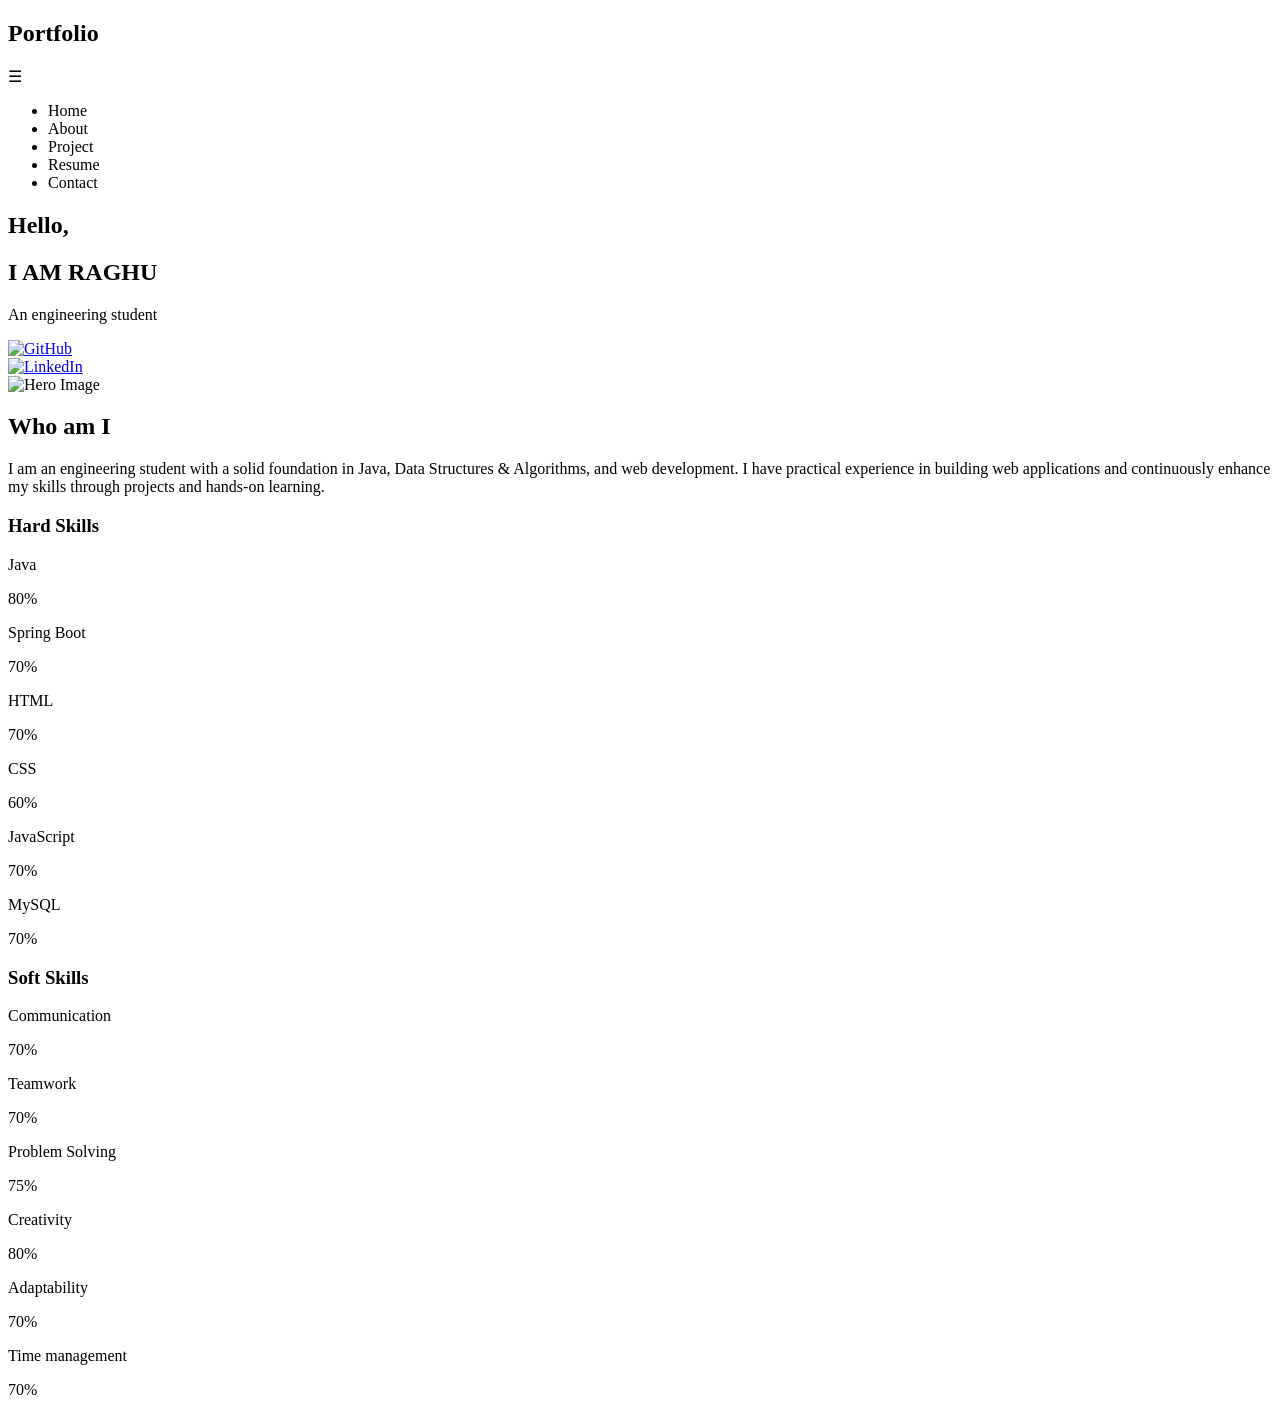
==== OneDrive/Documents/myportfolio/src/main/resources/templates/index.html @ 76b06c36 "22-08-2025" ====
<!DOCTYPE html>
<html lang="en" xmlns:th="http://www.thymeleaf.org">
<head>
  <meta charset="UTF-8" />
  <meta name="viewport" content="width=device-width, initial-scale=1.0"/>
  <title>Portfolio</title>
  
   <link rel="icon" type="image/jpeg" th:href="@{/images/fevical.WEBP}" />
  <link rel="stylesheet" th:href="@{/css/style.css}" />
</head>
<body>

  <!-- Navigation Bar -->
  <nav class="navbar">
    <h2 class="navbar-title">Portfolio</h2> <!-- Added title -->
    <div class="hamburger" id="hamburger">&#9776;</div>
    <ul class="nav-menu" id="nav-menu">
      <li><a th:href="@{/}" class="active">Home</a></li>
      <li><a th:href="@{/about}">About</a></li>
      <li><a th:href="@{/project}">Project</a></li>
      <li><a th:href="@{/resume}">Resume</a></li>
      <li><a th:href="@{/contact}">Contact</a></li>
    </ul>
  </nav>

  <!-- Hero Section -->
  <section id="home" class="main-section">
    <div class="hero-container">
      <div class="main-text">
        <h2>Hello,</h2>
        <h1>I AM RAGHU</h1>
        <p>An engineering student</p>
        <div class="social-links">
          <div class="social-links1">
            <a href="https://github.com/raghavendra-tunkarapalli" target="_blank" aria-label="GitHub">
              <img th:src="@{/images/github.png}" alt="GitHub" class="github-icon">
            </a>
          </div>
          <div class="social-links2">
            <a href="https://www.linkedin.com/in/raghavendra-tunkarapalli/" target="_blank" aria-label="LinkedIn">
              <img th:src="@{/images/linkedin.webp}" alt="LinkedIn" class="linkedin-icon">
            </a>
          </div>
        </div>
      </div>

      <!-- Updated hero image wrapper for blob effect -->
      <div class="hero-image-wrapper">
        <img th:src="@{/images/index-main-image.png}" alt="Hero Image" class="hero-image" />
      </div>
    </div>
  </section>

  

  <!-- About Section -->
  <section id="about" class="index-about-section">
    <div class="index-about-container">
      <h2>Who am I</h2>
        <p>
          I am an engineering student with a solid foundation in Java, Data Structures & Algorithms, and web development. I have practical experience in building web applications and continuously enhance my skills through projects and hands-on learning.
        </p>
        <div class="skills-section">
  <!-- Hard Skills (Left) -->
  <div class="hard-skill-container">
    <h3>Hard Skills</h3>
    <p class="hard-skill-name">Java</p>
    <div class="hard-skill-bar">
      <div class="hard-skill-fill" style="width: 80%;">
        <span class="hard-skill-percent">80%</span>
      </div>
    </div>

    <p class="hard-skill-name">Spring Boot</p>
    <div class="hard-skill-bar">
      <div class="hard-skill-fill" style="width: 70%;">
        <span class="hard-skill-percent">70%</span>
      </div>
    </div>

    <p class="hard-skill-name">HTML</p>
    <div class="hard-skill-bar">
      <div class="hard-skill-fill" style="width: 70%;">
        <span class="hard-skill-percent">70%</span>
      </div>
    </div>

    <p class="hard-skill-name">CSS</p>
    <div class="hard-skill-bar">
      <div class="hard-skill-fill" style="width: 60%;">
        <span class="hard-skill-percent">60%</span>
      </div>
    </div>

    <p class="hard-skill-name">JavaScript</p>
    <div class="hard-skill-bar">
      <div class="hard-skill-fill" style="width: 70%;">
        <span class="hard-skill-percent">70%</span>
      </div>
    </div>
    <p class="hard-skill-name">MySQL</p>
    <div class="hard-skill-bar">
      <div class="hard-skill-fill" style="width: 70%;">
        <span class="hard-skill-percent">70%</span>
      </div>
    </div>
  </div>

  <!-- Soft Skills (Right) -->
  <div class="soft-skill-container">
    <h3>Soft Skills</h3>
    <p class="soft-skill-name">Communication</p>
    <div class="soft-skill-bar">
      <div class="soft-skill-fill" style="width: 70%;">
        <span class="soft-skill-percent">70%</span>
      </div>
    </div>

    <p class="soft-skill-name">Teamwork</p>
    <div class="soft-skill-bar">
      <div class="soft-skill-fill" style="width: 70%;">
        <span class="soft-skill-percent">70%</span>
      </div>
    </div>

    <p class="soft-skill-name">Problem Solving</p>
    <div class="soft-skill-bar">
      <div class="soft-skill-fill" style="width: 75%;">
        <span class="soft-skill-percent">75%</span>
      </div>
    </div>

    <p class="soft-skill-name">Creativity</p>
    <div class="soft-skill-bar">
      <div class="soft-skill-fill" style="width: 80%;">
        <span class="soft-skill-percent">80%</span>
      </div>
    </div>

    <p class="soft-skill-name">Adaptability</p>
    <div class="soft-skill-bar">
      <div class="soft-skill-fill" style="width: 70%;">
        <span class="soft-skill-percent">70%</span>
      </div>
    </div>
    <p class="soft-skill-name">Time management</p>
    <div class="soft-skill-bar">
      <div class="soft-skill-fill" style="width: 70%;">
        <span class="soft-skill-percent">70%</span>
      </div>
    </div>
  </div>
</div>


      
    </div>
  </section>

  <!-- Link to External JavaScript File -->
  <script th:src="@{/js/script.js}"></script>
</body>
</html>
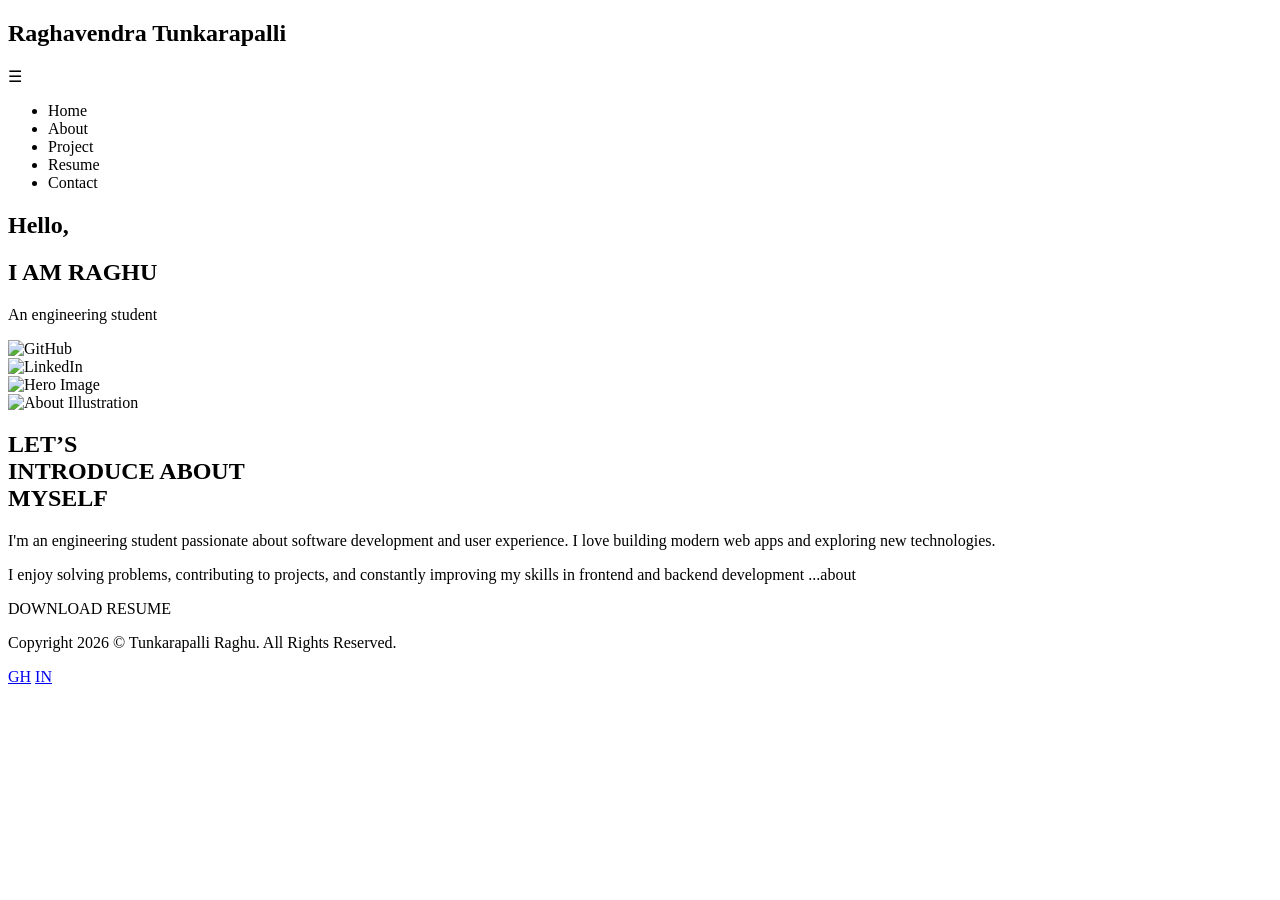
==== commit be1303eb: "Replace old version with new Spring Boot application" ====
--- a/OneDrive/Documents/myportfolio/src/main/resources/templates/index.html
+++ b/OneDrive/Documents/myportfolio/src/main/resources/templates/index.html
@@ -12,7 +12,7 @@
 
   <!-- Navigation Bar -->
   <nav class="navbar">
-    <h2 class="navbar-title">Portfolio</h2> <!-- Added title -->
+    <h2 class="navbar-title">Raghavendra Tunkarapalli</h2> <!-- Added title -->
     <div class="hamburger" id="hamburger">&#9776;</div>
     <ul class="nav-menu" id="nav-menu">
       <li><a th:href="@{/}" class="active">Home</a></li>
@@ -30,18 +30,15 @@
         <h2>Hello,</h2>
         <h1>I AM RAGHU</h1>
         <p>An engineering student</p>
-        <div class="social-links">
-          <div class="social-links1">
-            <a href="https://github.com/raghavendra-tunkarapalli" target="_blank" aria-label="GitHub">
-              <img th:src="@{/images/github.png}" alt="GitHub" class="github-icon">
-            </a>
-          </div>
-          <div class="social-links2">
-            <a href="https://www.linkedin.com/in/raghavendra-tunkarapalli/" target="_blank" aria-label="LinkedIn">
-              <img th:src="@{/images/linkedin.webp}" alt="LinkedIn" class="linkedin-icon">
-            </a>
-          </div>
-        </div>
+<div class="social-links-main">
+  <div class="social-links1">
+    <img th:src="@{/images/github.png}" alt="GitHub" class="github-icon">
+  </div>
+  <div class="social-links2">
+    <img th:src="@{/images/linkedin.webp}" alt="LinkedIn" class="linkedin-icon">
+  </div>
+</div>
+
       </div>
 
       <!-- Updated hero image wrapper for blob effect -->
@@ -51,111 +48,45 @@
     </div>
   </section>
 
-  
-
-  <!-- About Section -->
-  <section id="about" class="index-about-section">
-    <div class="index-about-container">
-      <h2>Who am I</h2>
+    <!-- About Section -->
+  <section class="index-first-section">
+    <div class="index-first-container">
+      <div class="index-left">
+        <img th:src="@{/images/index-image1.png}" alt="About Illustration" />
+      </div>
+      <div class="index-right">
+        <h2>LET’S<br><span>INTRODUCE ABOUT<br>MYSELF</span></h2>
         <p>
-          I am an engineering student with a solid foundation in Java, Data Structures & Algorithms, and web development. I have practical experience in building web applications and continuously enhance my skills through projects and hands-on learning.
+          I'm an engineering student passionate about software development and user experience.
+          I love building modern web apps and exploring new technologies.
         </p>
-        <div class="skills-section">
-  <!-- Hard Skills (Left) -->
-  <div class="hard-skill-container">
-    <h3>Hard Skills</h3>
-    <p class="hard-skill-name">Java</p>
-    <div class="hard-skill-bar">
-      <div class="hard-skill-fill" style="width: 80%;">
-        <span class="hard-skill-percent">80%</span>
+        <p>
+          I enjoy solving problems, contributing to projects, and constantly improving my skills in frontend and backend development
+          <a th:href="@{/about}">...about</a>
+        </p>
+        <a th:href="@{/RaghavendraTunkarapalli.pdf}" download class="btn-download">
+          DOWNLOAD RESUME
+        </a>
       </div>
     </div>
+  </section>
 
-    <p class="hard-skill-name">Spring Boot</p>
-    <div class="hard-skill-bar">
-      <div class="hard-skill-fill" style="width: 70%;">
-        <span class="hard-skill-percent">70%</span>
-      </div>
+<!-- footer section -->
+  <div class="container">
+  <footer class="footer">
+    <p class="mb-0">
+      Copyright 
+      <script>document.write(new Date().getFullYear())</script> &copy; 
+      <a th:href="@{/}" target="_blank">Tunkarapalli Raghu</a>. 
+      All Rights Reserved.
+    </p>
+    <div class="social-links">
+      <a href="https://github.com/raghavendra-tunkarapalli" class="link" aria-label="github" target="_blank">GH</a>
+      <a href="https://www.linkedin.com/in/raghavendra-tunkarapalli/" class="link" aria-label="linkedin" target="_blank">IN</a>
     </div>
-
-    <p class="hard-skill-name">HTML</p>
-    <div class="hard-skill-bar">
-      <div class="hard-skill-fill" style="width: 70%;">
-        <span class="hard-skill-percent">70%</span>
-      </div>
-    </div>
-
-    <p class="hard-skill-name">CSS</p>
-    <div class="hard-skill-bar">
-      <div class="hard-skill-fill" style="width: 60%;">
-        <span class="hard-skill-percent">60%</span>
-      </div>
-    </div>
-
-    <p class="hard-skill-name">JavaScript</p>
-    <div class="hard-skill-bar">
-      <div class="hard-skill-fill" style="width: 70%;">
-        <span class="hard-skill-percent">70%</span>
-      </div>
-    </div>
-    <p class="hard-skill-name">MySQL</p>
-    <div class="hard-skill-bar">
-      <div class="hard-skill-fill" style="width: 70%;">
-        <span class="hard-skill-percent">70%</span>
-      </div>
-    </div>
-  </div>
-
-  <!-- Soft Skills (Right) -->
-  <div class="soft-skill-container">
-    <h3>Soft Skills</h3>
-    <p class="soft-skill-name">Communication</p>
-    <div class="soft-skill-bar">
-      <div class="soft-skill-fill" style="width: 70%;">
-        <span class="soft-skill-percent">70%</span>
-      </div>
-    </div>
-
-    <p class="soft-skill-name">Teamwork</p>
-    <div class="soft-skill-bar">
-      <div class="soft-skill-fill" style="width: 70%;">
-        <span class="soft-skill-percent">70%</span>
-      </div>
-    </div>
-
-    <p class="soft-skill-name">Problem Solving</p>
-    <div class="soft-skill-bar">
-      <div class="soft-skill-fill" style="width: 75%;">
-        <span class="soft-skill-percent">75%</span>
-      </div>
-    </div>
-
-    <p class="soft-skill-name">Creativity</p>
-    <div class="soft-skill-bar">
-      <div class="soft-skill-fill" style="width: 80%;">
-        <span class="soft-skill-percent">80%</span>
-      </div>
-    </div>
-
-    <p class="soft-skill-name">Adaptability</p>
-    <div class="soft-skill-bar">
-      <div class="soft-skill-fill" style="width: 70%;">
-        <span class="soft-skill-percent">70%</span>
-      </div>
-    </div>
-    <p class="soft-skill-name">Time management</p>
-    <div class="soft-skill-bar">
-      <div class="soft-skill-fill" style="width: 70%;">
-        <span class="soft-skill-percent">70%</span>
-      </div>
-    </div>
-  </div>
+  </footer>
 </div>
 
-
-      
-    </div>
-  </section>
 
   <!-- Link to External JavaScript File -->
   <script th:src="@{/js/script.js}"></script>
